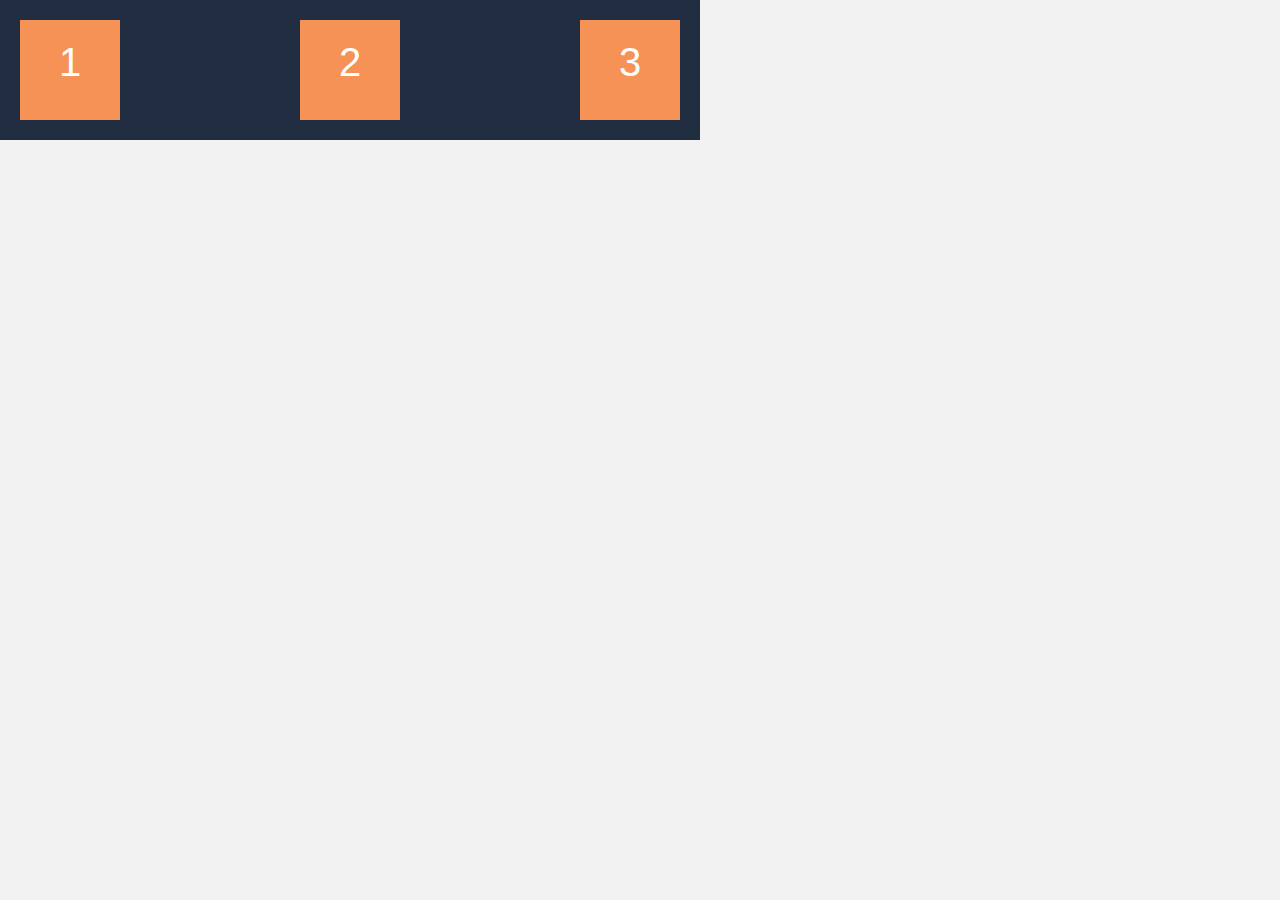
==== flexbox.html @ ff853801 "propiedades para elementos padre" ====
<!DOCTYPE html>
<html lang="en">
<head>
     <meta charset="UTF-8">
	 <meta name="viewport" content="width=device-width, user-scalable=no,
	 initial-scale=1.0, maximum-scale=1.0, minimum-scale=1.0">
	 <title>Flexbox</title>
	 <link rel="stylesheet" href="flexbox.css">
</head>
<body>
     <div class="contenedor">
	     <div class="caja">1</div>
		 <div class="caja">2</div>
		 <div class="caja">3</div>
	</div>
</body>
</html>
---- flexbox.css ----
*{
	margin:0;
	padding:0;
	-webkit-box-sizing: border-box;
	-moz-box-sizing: border-box;
	box-sizing: border-box;
}

body {
	background: #f2f2f2;
	font-family: Arial;
}

.contenedor {
	width: 80%;
	max-width: 700px;
	background: #212d40;
	display:flex;
    flex-direction:row;
	flex-wrap:wrap;
	justify-content:space-between;
	align-items:baseline;
	
}

.caja {
	width: 100px;
	height: 100px;
	background: #f79256;
	text-align: center;
	margin: 20px;
	padding: 20px;
	font-size:40px;
	color: #fff;
}
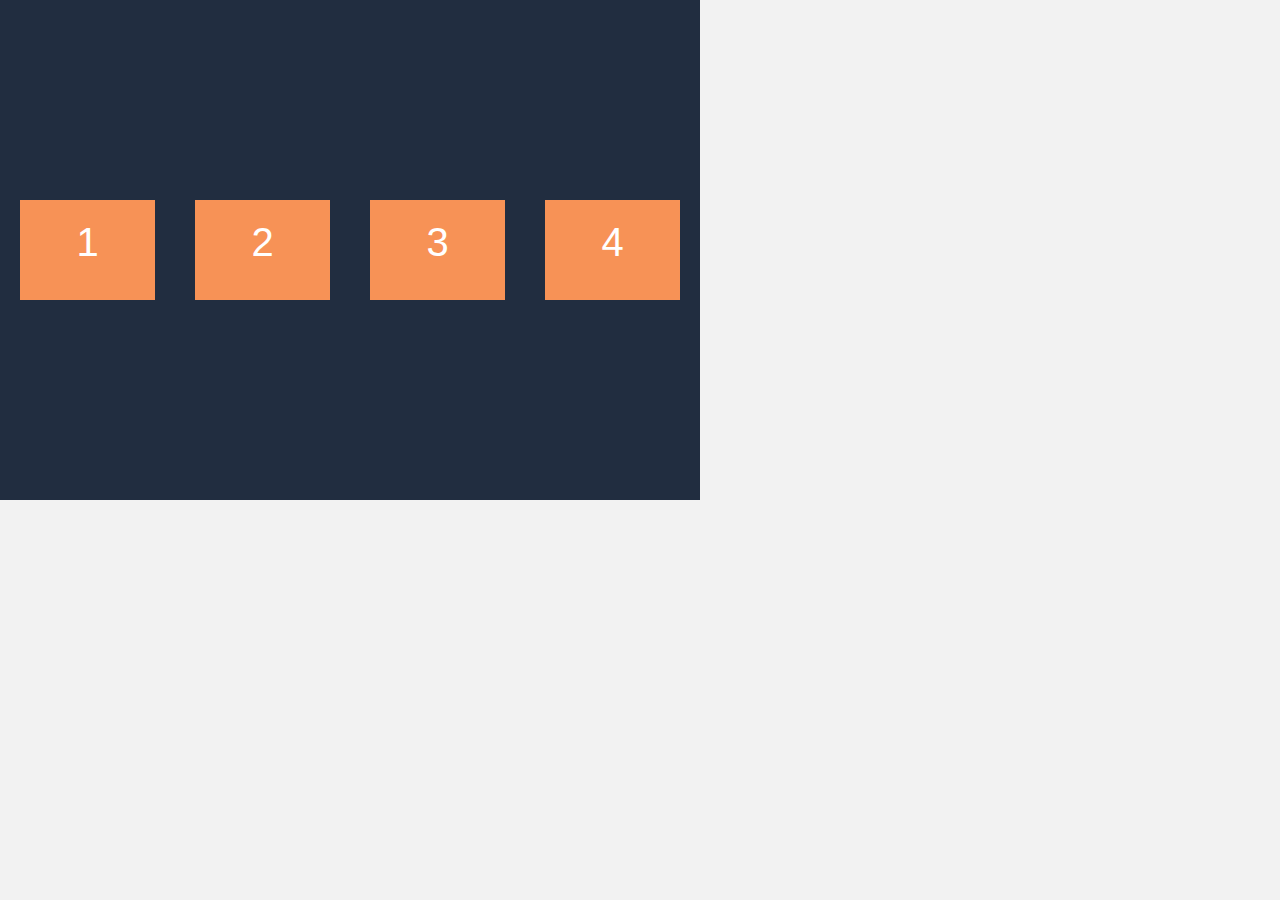
==== commit 270881b4: "sitio web" ====
--- a/flexbox.html
+++ b/flexbox.html
@@ -10,8 +10,9 @@
 <body>
      <div class="contenedor">
 	     <div class="caja">1</div>
-		 <div class="caja">2</div>
+		 <div class="caja dos">2</div>
 		 <div class="caja">3</div>
+		 <div class="caja">4</div>
 	</div>
 </body>
 </html>
--- a/flexbox.css
+++ b/flexbox.css
@@ -14,12 +14,14 @@
 .contenedor {
 	width: 80%;
 	max-width: 700px;
+	height:500px;
 	background: #212d40;
 	display:flex;
     flex-direction:row;
 	flex-wrap:wrap;
 	justify-content:space-between;
-	align-items:baseline;
+	/*align-items:baseline;*/
+	align-content:center;
 	
 }
 
@@ -32,4 +34,14 @@
 	padding: 20px;
 	font-size:40px;
 	color: #fff;
+	flex-grow:1;
+	flex:1 1 auto;
+	align-self
 }
+
+.dos {
+	align-self:stretch;
+	height:auto;
+}
+
+	
